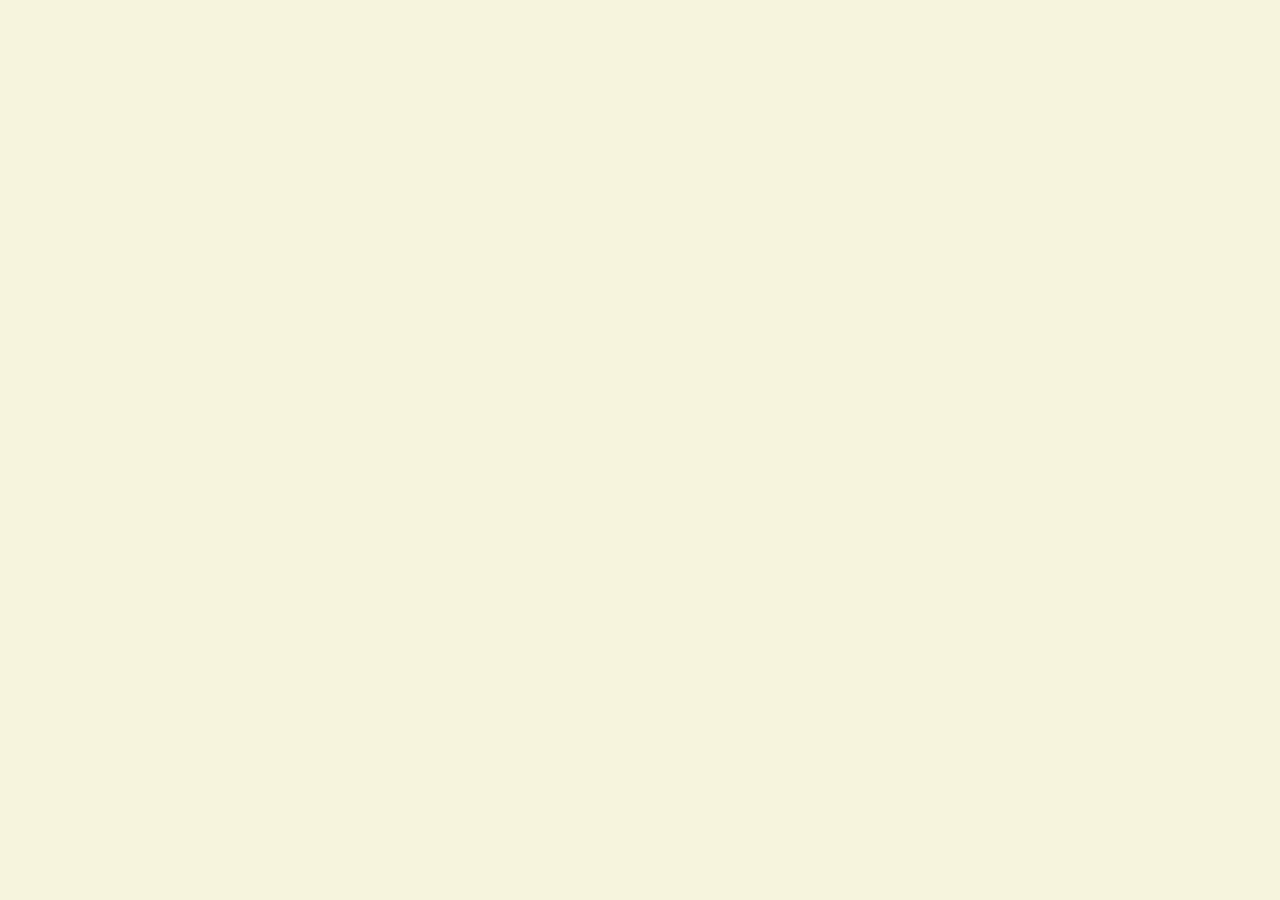
==== 01 Frontend/javasript/index.html @ 9c06f6fc "javascript 기본" ====
<!DOCTYPE html>
<html lang="en">
<head>
    <meta charset="UTF-8">
    <title>GyuMentom</title>
    <link rel="stylesheet" href="style.css">
</head>
<body>
    <script src="app.js"></script>
</body>
</html>
---- 01 Frontend/javasript/style.css ----
body {
    background-color: beige;
}
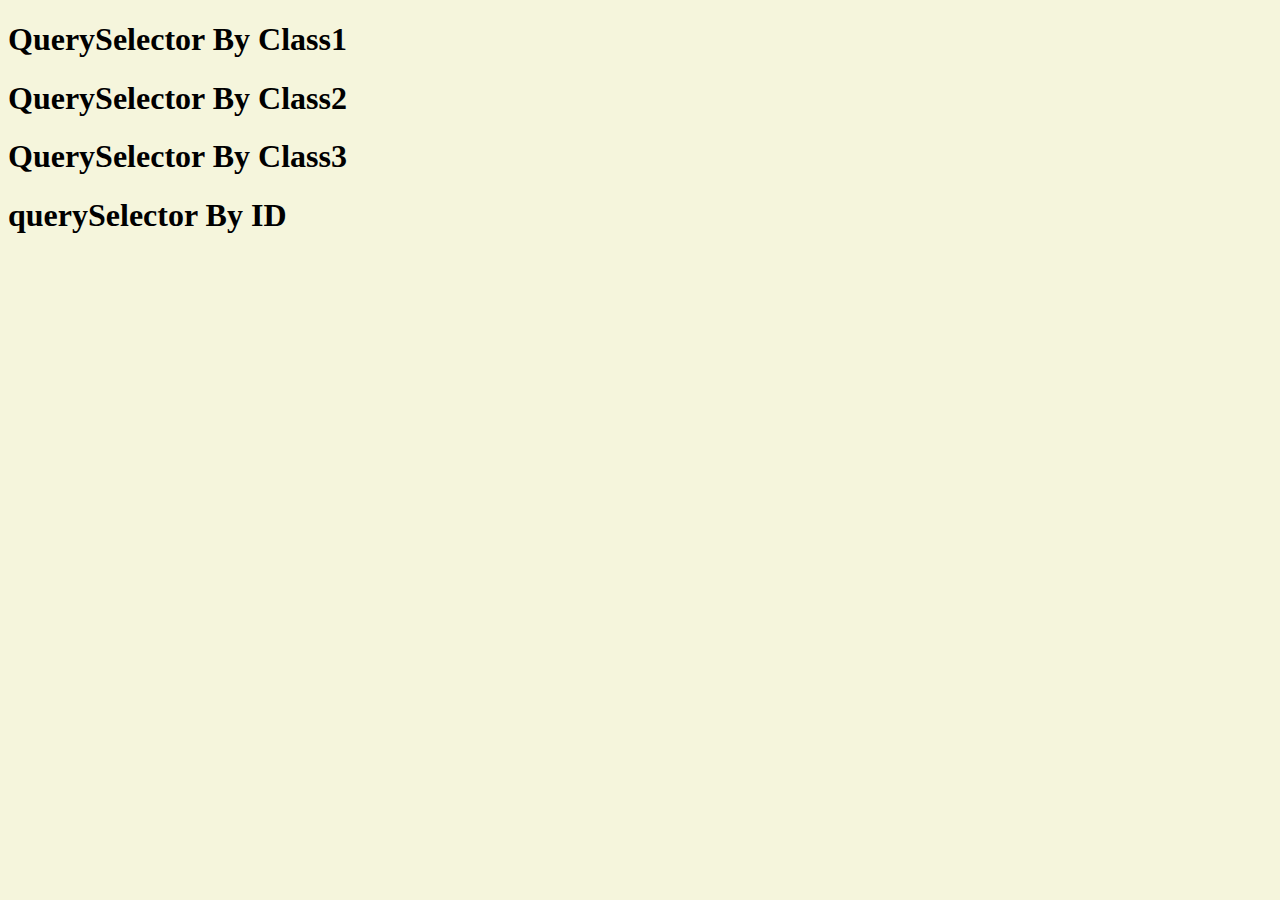
==== commit 9c580535: "javascript querySelector 사용" ====
--- a/01 Frontend/javasript/index.html
+++ b/01 Frontend/javasript/index.html
@@ -6,6 +6,13 @@
     <link rel="stylesheet" href="style.css">
 </head>
 <body>
+
+
+    <h1 class="qClass">QuerySelector By Class1</h1>
+    <h1 class="qClass">QuerySelector By Class2</h1>
+    <h1 class="qClass">QuerySelector By Class3</h1>
+
+    <h1 id = "qID">querySelector By ID</h1>
     <script src="app.js"></script>
 </body>
 </html>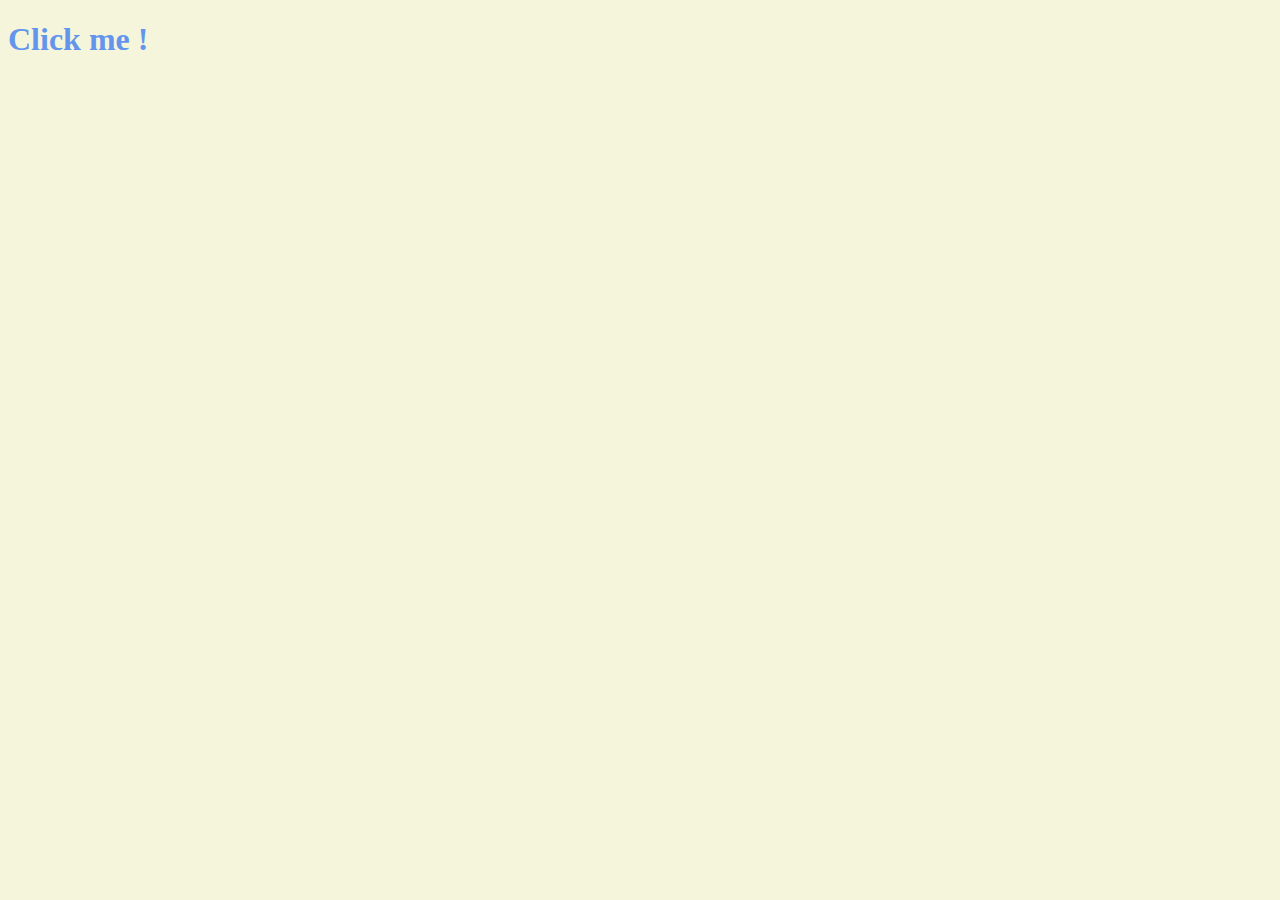
==== commit 14342ab4: "javascript Event with CSS" ====
--- a/01 Frontend/javasript/index.html
+++ b/01 Frontend/javasript/index.html
@@ -6,13 +6,9 @@
     <link rel="stylesheet" href="style.css">
 </head>
 <body>
-
-
-    <h1 class="qClass">QuerySelector By Class1</h1>
-    <h1 class="qClass">QuerySelector By Class2</h1>
-    <h1 class="qClass">QuerySelector By Class3</h1>
-
-    <h1 id = "qID">querySelector By ID</h1>
+    <div class = "hello">
+        <h1 class = "sexy-font">Click me !</h1>
+    </div>
     <script src="app.js"></script>
 </body>
 </html>--- a/01 Frontend/javasript/style.css
+++ b/01 Frontend/javasript/style.css
@@ -1,3 +1,11 @@
 body {
     background-color: beige;
+}
+
+h1 {
+    color : cornflowerblue;
+}
+
+.active {
+    color : tomato;
 }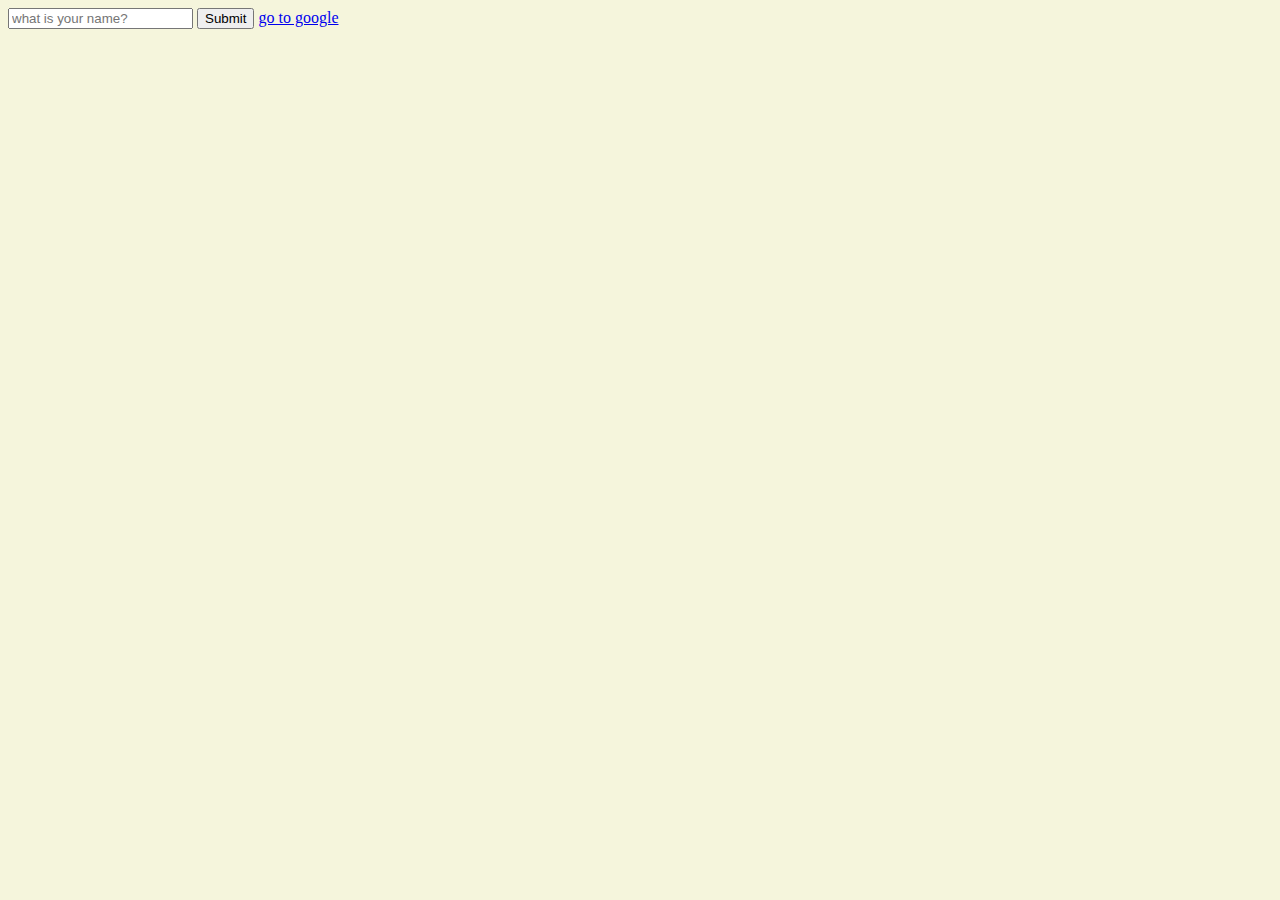
==== commit 7fce928a: "javascript Event 제어" ====
--- a/01 Frontend/javasript/index.html
+++ b/01 Frontend/javasript/index.html
@@ -6,9 +6,11 @@
     <link rel="stylesheet" href="style.css">
 </head>
 <body>
-    <div class = "hello">
-        <h1 class = "sexy-font">Click me !</h1>
-    </div>
+<form id = "login-form">
+    <input required maxlength="10"  type = "text" placeholder="what is your name?"/>
+    <input type="submit">
+    <a href = "http://google.com">go to google</a>
+</form>
     <script src="app.js"></script>
 </body>
 </html>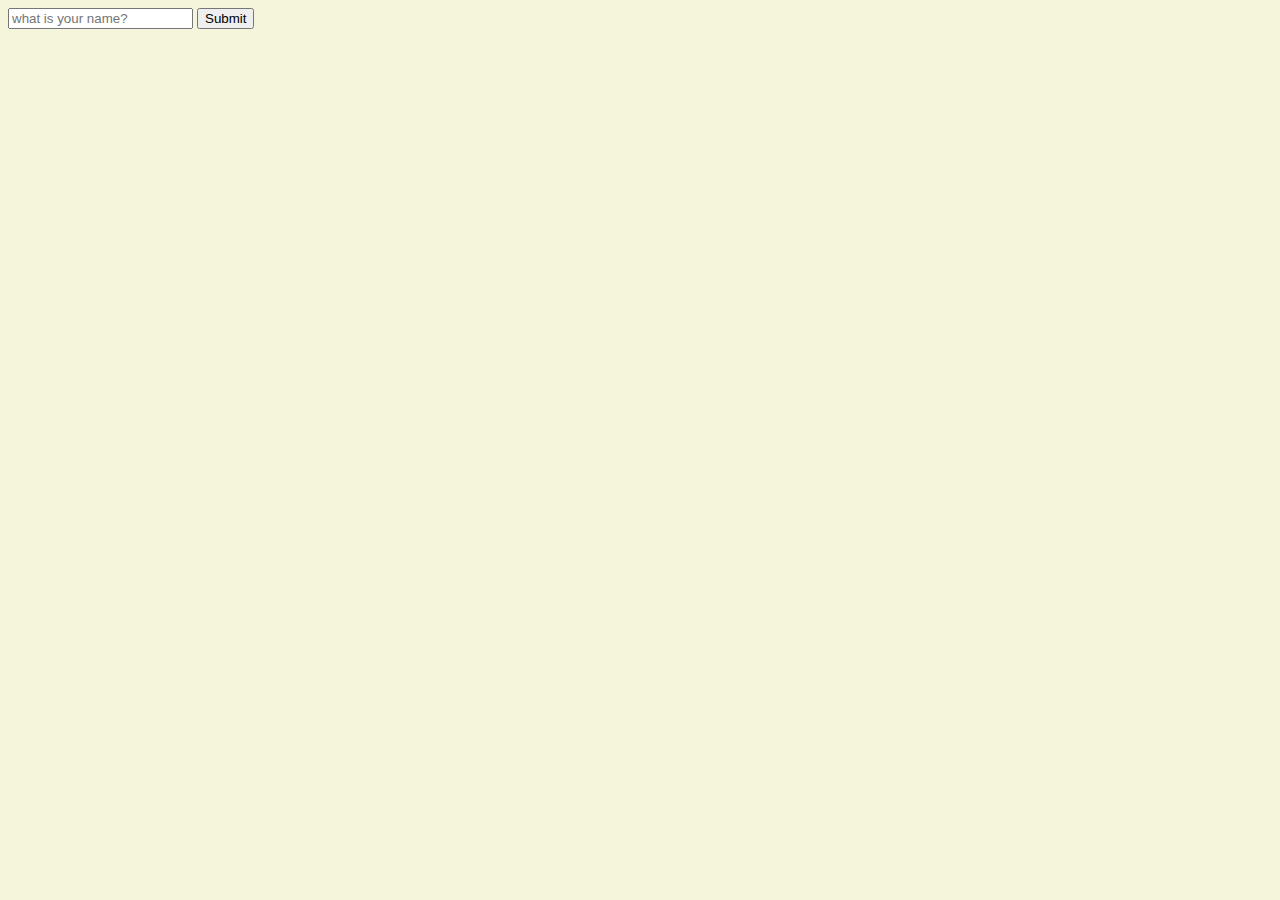
==== commit a03897cb: "javascript 로그인 기능-Local Storage" ====
--- a/01 Frontend/javasript/index.html
+++ b/01 Frontend/javasript/index.html
@@ -6,11 +6,11 @@
     <link rel="stylesheet" href="style.css">
 </head>
 <body>
-<form id = "login-form">
+<form id = "login-form" class = "hidden" >
     <input required maxlength="10"  type = "text" placeholder="what is your name?"/>
     <input type="submit">
-    <a href = "http://google.com">go to google</a>
 </form>
+<h1 id = "greeting" class = "hidden"></h1>
     <script src="app.js"></script>
 </body>
 </html>--- a/01 Frontend/javasript/style.css
+++ b/01 Frontend/javasript/style.css
@@ -6,6 +6,6 @@
     color : cornflowerblue;
 }
 
-.active {
-    color : tomato;
+.hidden {
+    display: none;
 }